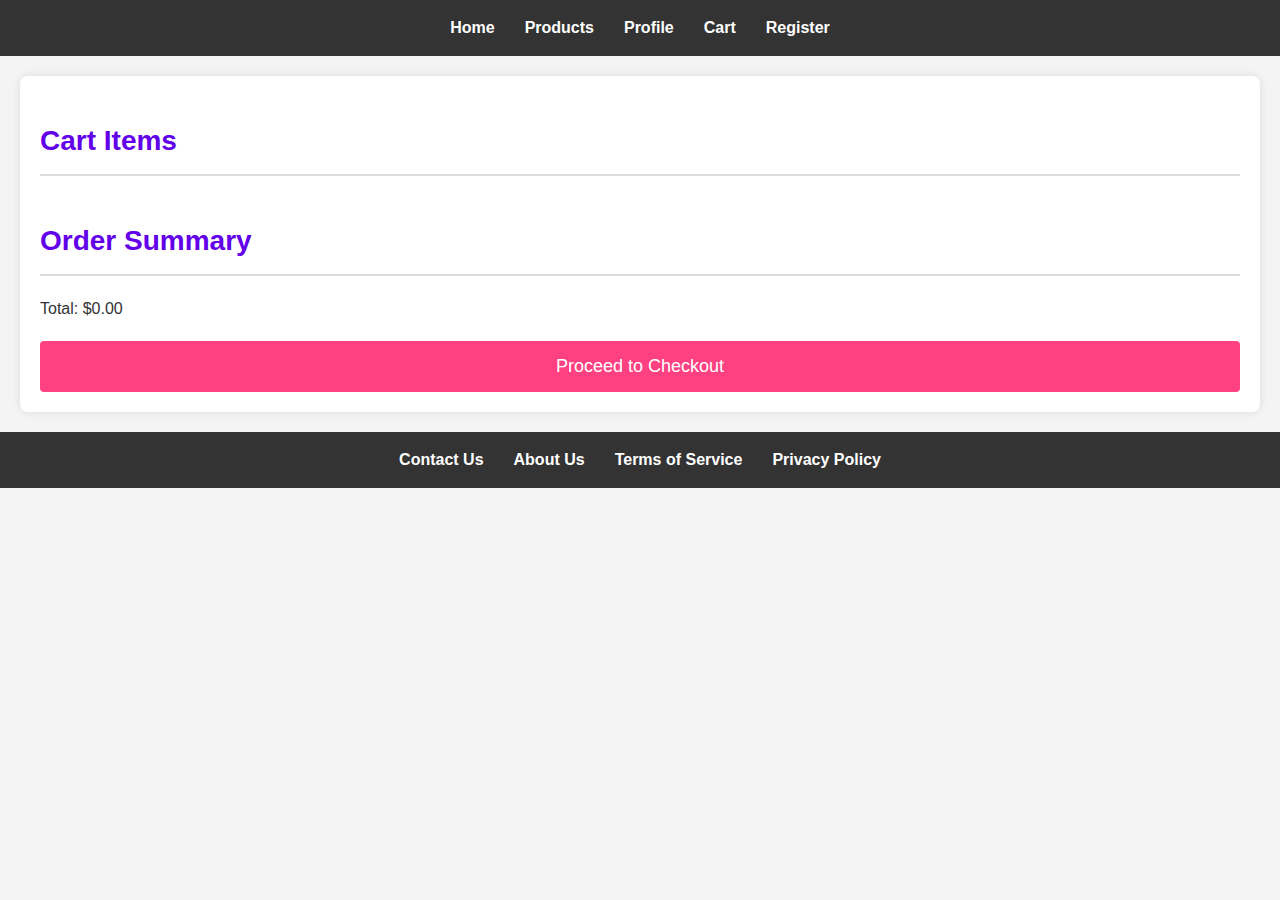
==== cart.html @ db0129ad "first commit" ====
<!DOCTYPE html>
<html lang="en">
<head>
    <meta charset="UTF-8">
    <meta name="viewport" content="width=device-width, initial-scale=1.0">
    <title>Cart - ECommerce</title>
    <link rel="stylesheet" href="style.css">
    <script src="auth.js" defer></script>
    <script src="cart.js" defer></script>
</head>
<body>
    <header>
        <nav>
            <ul>
                <li><a href="../index.html">Home</a></li>
                <li><a href="products.html">Products</a></li>
                <li><a href="profile.html">Profile</a></li>
                <li><a href="cart.html">Cart</a></li>
                <li><a href="register.html">Register</a></li>
            </ul>
        </nav>
    </header>
    <main>
        <section id="cart-items">
            <h2>Cart Items</h2>
            <div class="product-grid" id="cart-grid"></div>
        </section>
        <section id="order-summary">
            <h2>Order Summary</h2>
            <p id="total-price">Total: $0.00</p>
        </section>
        <button id="checkout-button">Proceed to Checkout</button>
    </main>
    <footer>
        <ul>
            <li><a href="#">Contact Us</a></li>
            <li><a href="#">About Us</a></li>
            <li><a href="#">Terms of Service</a></li>
            <li><a href="#">Privacy Policy</a></li>
        </ul>
    </footer>
</body>
</html>
---- style.css ----
/* General Styles */
body {
    font-family: 'Helvetica Neue', Arial, sans-serif;
    margin: 0;
    padding: 0;
    background-color: #f4f4f4;
    color: #333;
    line-height: 1.6;
}

header, footer {
    background-color: #333;
    color: white;
    padding: 15px 0;
    text-align: center;
}

header nav ul, footer ul {
    list-style: none;
    padding: 0;
    margin: 0;
    display: flex;
    justify-content: center;
}

header nav ul li, footer ul li {
    margin: 0 15px;
}

header nav ul li a, footer ul li a {
    color: white;
    text-decoration: none;
    font-weight: bold;
}

header nav ul li a:hover, footer ul li a:hover {
    text-decoration: underline;
}

/* Main Content */
main {
    padding: 20px;
    background-color: white;
    box-shadow: 0 0 10px rgba(0, 0, 0, 0.1);
    margin: 20px auto;
    max-width: 1200px;
    border-radius: 8px;
}

/* Banner */
#banner {
    position: relative;
    background-size: cover;
    background-position: center;
    color: white;
    text-align: center;
    padding: 50px 20px;
    margin-bottom: 40px;
    border-radius: 8px;
}

#banner::before {
    content: '';
    position: absolute;
    top: 0;
    left: 0;
    width: 100%;
    height: 100%;
    background: rgba(0, 0, 0, 0.5); /* Add a semi-transparent overlay */
    z-index: 1;
}

#banner h1, #banner p {
    position: relative;
    z-index: 2;
}

#banner h1 {
    font-size: 36px;
    margin: 0 0 10px;
}

#banner p {
    font-size: 18px;
}

/* Sections */
section {
    margin-bottom: 40px;
}

h2 {
    color: #6200ea;
    font-size: 28px;
    border-bottom: 2px solid #ddd;
    padding-bottom: 10px;
    margin-bottom: 20px;
}

/* Product Grid */
.product-grid {
    display: grid;
    grid-template-columns: repeat(auto-fit, minmax(250px, 1fr));
    gap: 20px;
}

.product-item {
    background-color: #fff;
    border: 1px solid #ddd;
    border-radius: 8px;
    text-align: center;
    padding: 20px;
    transition: transform 0.3s, box-shadow 0.3s;
}

.product-item img {
    max-width: 100%;
    height: auto;
    border-bottom: 1px solid #ddd;
    padding-bottom: 10px;
    margin-bottom: 10px;
}

.product-item h3 {
    margin: 10px 0;
    font-size: 18px;
    color: #333;
}

.product-item p {
    color: #888;
    margin: 10px 0;
    font-size: 16px;
}

.product-item button {
    background-color: #ff4081;
    border: none;
    color: white;
    padding: 10px 20px;
    text-align: center;
    display: inline-block;
    font-size: 16px;
    margin: 10px 0;
    cursor: pointer;
    border-radius: 4px;
    transition: background-color 0.3s;
}

.product-item button:hover {
    background-color: #e03070;
}

.product-item:hover {
    transform: translateY(-5px);
    box-shadow: 0 0 15px rgba(0, 0, 0, 0.2);
}

/* Profile Page */
#user-info form {
    display: flex;
    flex-direction: column;
    gap: 15px;
}

#user-info label, #user-info input {
    font-size: 16px;
    margin-bottom: 10px;
}

#order-history table {
    width: 100%;
    border-collapse: collapse;
    margin-top: 20px;
}

#order-history th, #order-history td {
    padding: 10px;
    border: 1px solid #ddd;
    text-align: left;
}

#order-history th {
    background-color: #f4f4f4;
}

/* Cart Page */
#cart-items, #order-summary {
    margin-bottom: 20px;
}

#checkout-button {
    display: block;
    width: 100%;
    padding: 15px;
    font-size: 18px;
    background-color: #ff4081;
    border: none;
    color: white;
    cursor: pointer;
    border-radius: 4px;
    transition: background-color 0.3s;
}

#checkout-button:hover {
    background-color: #e03070;
}

/* Login and Registration Pages */
form {
    display: flex;
    flex-direction: column;
    gap: 15px;
    max-width: 400px;
    margin: auto;
}

label {
    font-size: 16px;
}

input {
    padding: 10px;
    font-size: 16px;
    border: 1px solid #ddd;
    border-radius: 4px;
}

button {
    background-color: #ff4081;
    border: none;
    color: white;
    padding: 10px 20px;
    text-align: center;
    display: inline-block;
    font-size: 16px;
    cursor: pointer;
    border-radius: 4px;
    transition: background-color 0.3s;
}

button:hover {
    background-color: #e03070;
}
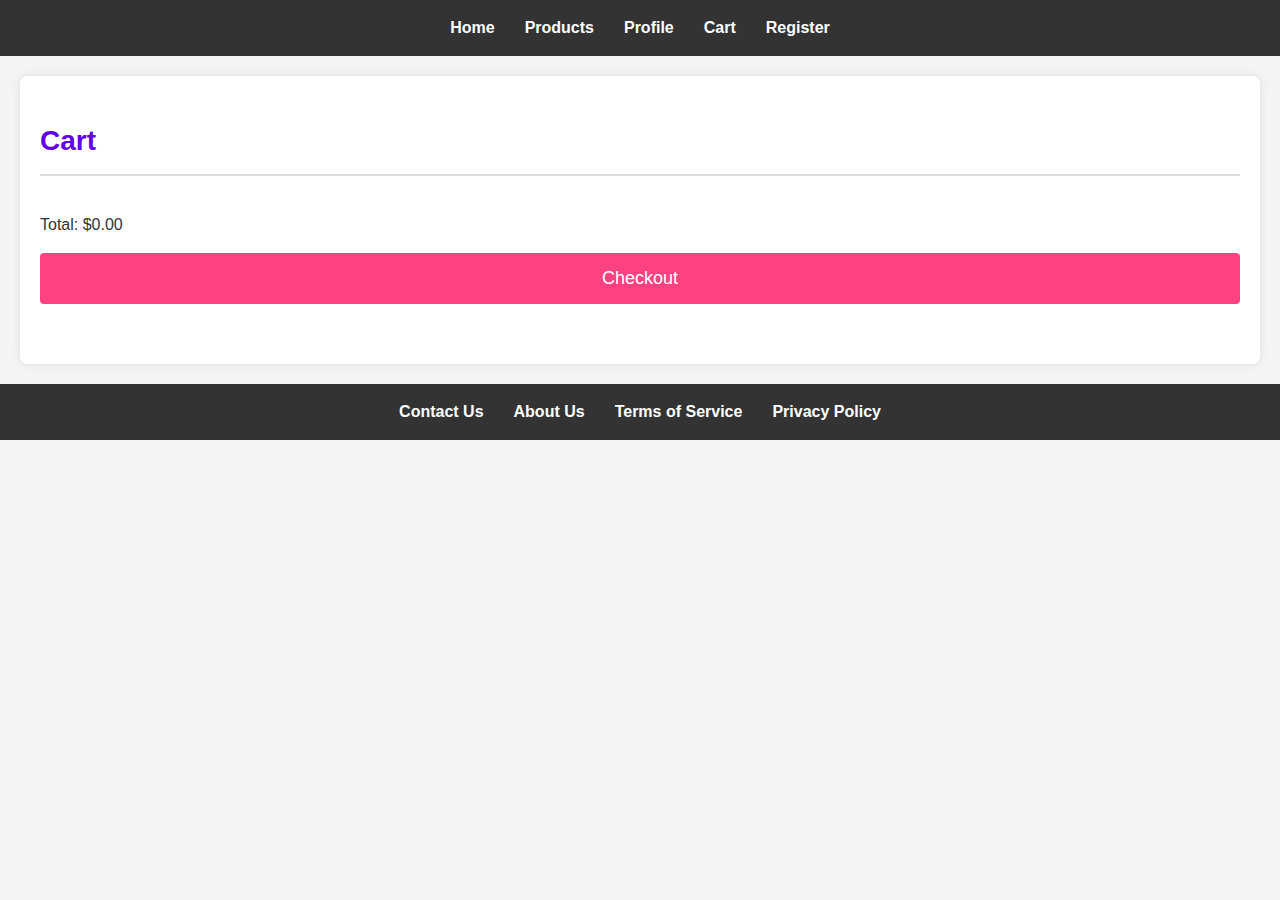
==== commit 37623204: "added new pages" ====
--- a/cart.html
+++ b/cart.html
@@ -5,14 +5,13 @@
     <meta name="viewport" content="width=device-width, initial-scale=1.0">
     <title>Cart - ECommerce</title>
     <link rel="stylesheet" href="style.css">
-    <script src="auth.js" defer></script>
     <script src="cart.js" defer></script>
 </head>
 <body>
     <header>
         <nav>
             <ul>
-                <li><a href="../index.html">Home</a></li>
+                <li><a href="index.html">Home</a></li>
                 <li><a href="products.html">Products</a></li>
                 <li><a href="profile.html">Profile</a></li>
                 <li><a href="cart.html">Cart</a></li>
@@ -21,15 +20,12 @@
         </nav>
     </header>
     <main>
-        <section id="cart-items">
-            <h2>Cart Items</h2>
-            <div class="product-grid" id="cart-grid"></div>
+        <section id="cart-list">
+            <h2>Cart</h2>
+            <div id="cart-grid" class="product-grid"></div>
+            <p id="total-price"></p>
+            <button id="checkout-button">Checkout</button>
         </section>
-        <section id="order-summary">
-            <h2>Order Summary</h2>
-            <p id="total-price">Total: $0.00</p>
-        </section>
-        <button id="checkout-button">Proceed to Checkout</button>
     </main>
     <footer>
         <ul>
